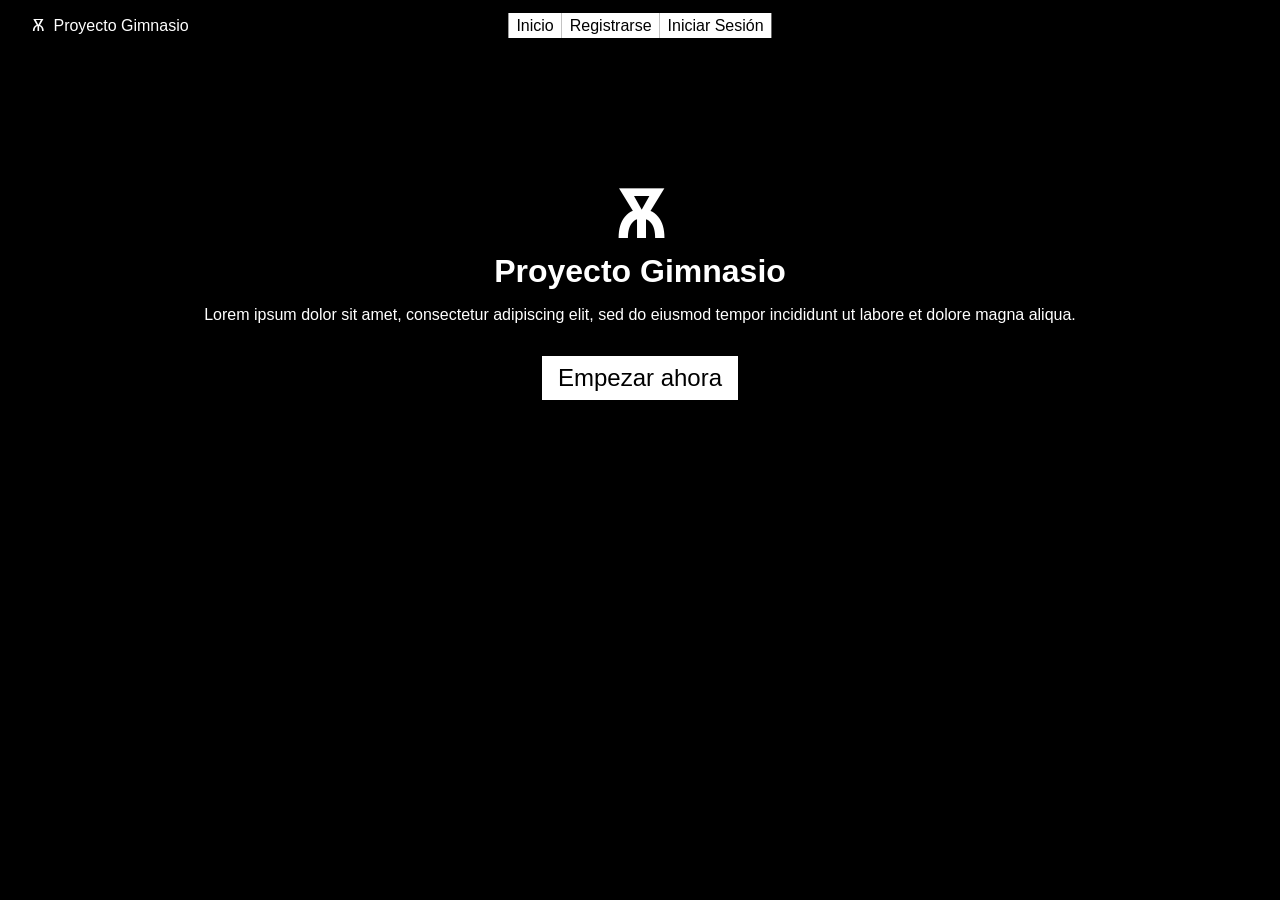
==== index.html @ 581e1941 "commit inicial proyecto base" ====
<!DOCTYPE html>
<html lang="en">
<head>
    <meta charset="UTF-8">
    <meta name="viewport" content="width=device-width, initial-scale=1.0">
    <link rel="stylesheet" href="main-styles.css">
    <title>Inicio</title>
</head>
<body>
    <nav class="navbar">
        <a href="index.html" class="navbar-brand">
            <span class="navbar-icon">Ѫ</span>
            <span class="navbar-text">Proyecto Gimnasio</span>
        </a>
        <ul class="navbar-menu">
            <li><a href="index.html">Inicio</a></li>
            <li><a href="register.html">Registrarse</a></li>
            <li><a href="login.html">Iniciar Sesión</a></li>
        </ul>
    </nav>
    <main class="home-main">
        <div class="home-container">
            <div class="home-brand">
                <h1 class="home-brand-icon">Ѫ</h1>
                <h1 class="home-brand-text">Proyecto Gimnasio</h1>
            </div>
            <p class="home-subtitle">Lorem ipsum dolor sit amet, consectetur 
            adipiscing elit, sed do eiusmod tempor incididunt ut labore et 
            dolore magna aliqua.</p>
            <a href="register.html" class="home-button-start">Empezar ahora</a>
        </div>
    </main>
</body>
</html>
---- main-styles.css ----
* {
    padding: 0;
    margin: 0;
    box-sizing: border-box;
}

body {
    background-color: #000000;
    color: #ffffff;
    font-family: Arial, Helvetica, sans-serif;
    display: flex;
    flex-direction: column;
    height: 100vh;
}

main {
    display: flex;
    justify-content: center;
    align-items: center;
    padding-top: 128px;
}

.navbar {
    font-family: Impact, Haettenschweiler, 'Arial Narrow Bold', sans-serif;
    display: flex;
    justify-content: space-between;
    align-items: center;
    padding: 16px 32px;
}

.navbar-brand {
    text-decoration: none;
}

.navbar-icon {
    color: #ffffff;
    margin-right: 4px;
}

.navbar-text {
    color: #ffffff;
}

.navbar-menu {
    display: flex;
    position: absolute;
    left: 50%;
    transform: translateX(-50%);
    list-style: none;
}

.navbar-menu a,
.home-button-start
{
    background-color: #ffffff;
    color: #000000;
    padding: 4px 8px;
    text-decoration: none;
    transition: color 256ms;
}

.navbar-menu a:hover,
.home-button-start:hover
{
    background-color: #000000;
    color: #ffffff;
}

.home-container {
    display: flex;
    flex-direction: column;
    justify-content: center;
    align-items: center;
}

.home-brand {
    display: flex;
    flex-direction: column;
    align-items: center;
    margin-bottom: 16px;
}

.home-brand-icon {
    font-size: 64px;
}

.home-subtitle {
    text-align: center;
    margin-bottom: 32px;
}

.home-button-start {
    font-family: Impact, Haettenschweiler, 'Arial Narrow Bold', sans-serif;
    font-size: 24px;
    padding: 8px 16px;
}

.auth-form {
    border: 1px solid #ffffff;
    padding: 32px;
    min-width: 512px;
}

.auth-title {
    font-size: 24px;
    text-align: center;
    margin-bottom: 32px;
}

.auth-row {
    font-size: 14px;
    display: flex;
    flex-direction: column;
    margin-bottom: 16px;
}

input {
    font-family: 'Courier New', Courier, monospace;
    background-color: #2c2c2c;
    color: #ffffff;
    padding: 8px;
    outline: none;
    border: 1px solid #2c2c2c;
    transition: border-color 256ms;
    caret-color: #ffffff;
}

input:focus {
    border-color: #ffffff;
}

.login-button {
    background-color: #ffffff;
    color: #000000;
    width: 100%;
    padding: 8px;
    margin-bottom: 8px;
    border: none;
    cursor: pointer;
    transition: background-color 256ms, color 256ms;
}

.login-button:hover {
    background-color: #000000;
    color: #ffffff;
}

.auth-footer {
    text-align: center;
    font-size: 12px;
    color: #8b949e;
}
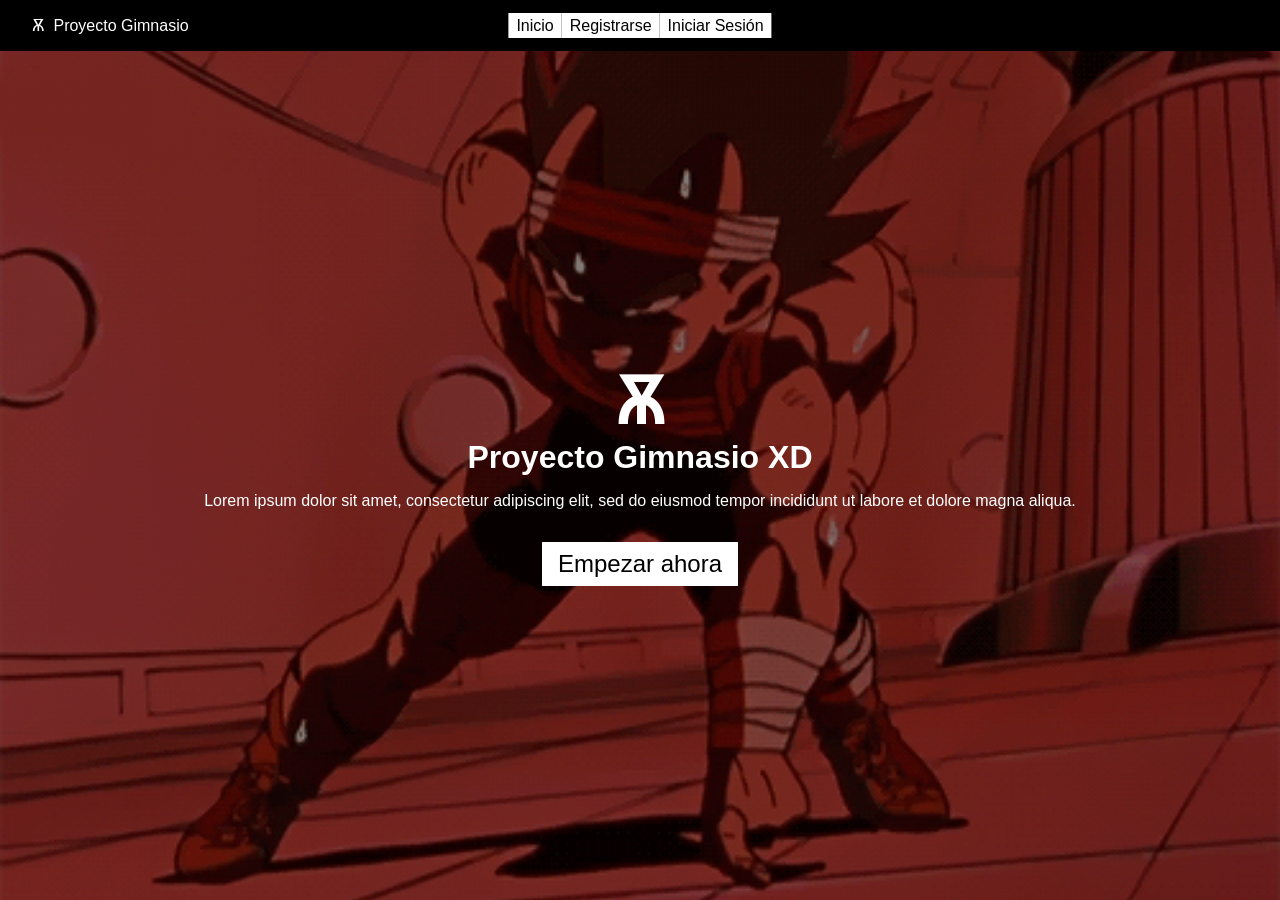
==== commit e7046c67: "feat: imagenes de fondo" ====
--- a/index.html
+++ b/index.html
@@ -19,10 +19,11 @@
         </ul>
     </nav>
     <main class="home-main">
+        <img class="active-background" id="active-background" src="assets/0.gif">
         <div class="home-container">
             <div class="home-brand">
                 <h1 class="home-brand-icon">Ѫ</h1>
-                <h1 class="home-brand-text">Proyecto Gimnasio</h1>
+                <h1 class="home-brand-text">Proyecto Gimnasio XD</h1>
             </div>
             <p class="home-subtitle">Lorem ipsum dolor sit amet, consectetur 
             adipiscing elit, sed do eiusmod tempor incididunt ut labore et 
@@ -30,5 +31,6 @@
             <a href="register.html" class="home-button-start">Empezar ahora</a>
         </div>
     </main>
+    <script src="index.js"></script>
 </body>
 </html>
--- a/main-styles.css
+++ b/main-styles.css
@@ -17,7 +17,24 @@
     display: flex;
     justify-content: center;
     align-items: center;
-    padding-top: 128px;
+    position: relative;
+    flex: 1;
+}
+
+.active-background {
+    position: absolute;
+    top: 0;
+    left: 0;
+    width: 100%;
+    height: 100%;
+    object-fit: cover;
+    z-index: -1;
+    filter: brightness(0.5);
+}
+
+.home-container {
+    position: relative;
+    z-index: 1;
 }
 
 .navbar {
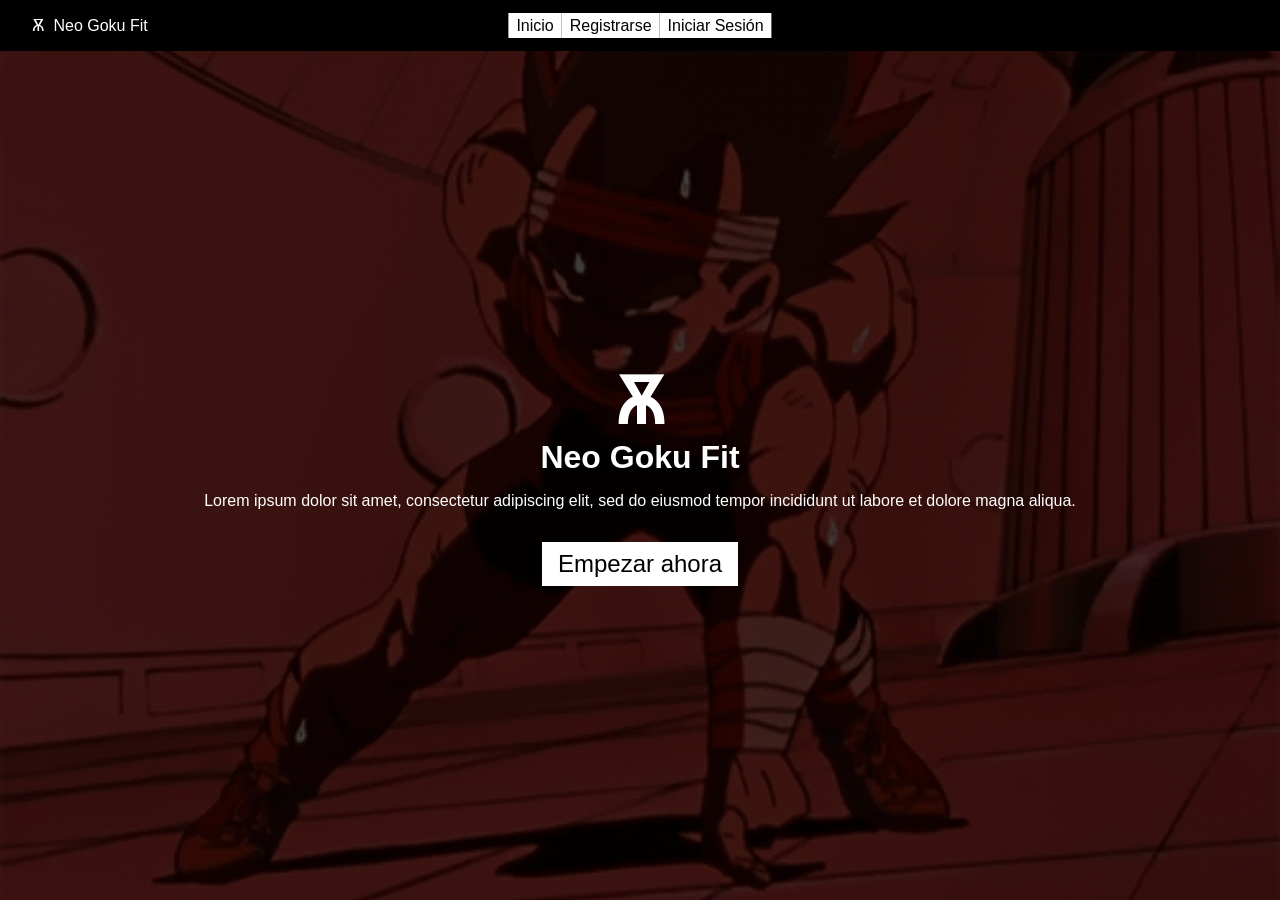
==== commit 95a12413: "fix: cambio de nombre xd" ====
--- a/index.html
+++ b/index.html
@@ -10,7 +10,7 @@
     <nav class="navbar">
         <a href="index.html" class="navbar-brand">
             <span class="navbar-icon">Ѫ</span>
-            <span class="navbar-text">Proyecto Gimnasio</span>
+            <span class="navbar-text">Neo Goku Fit</span>
         </a>
         <ul class="navbar-menu">
             <li><a href="index.html">Inicio</a></li>
@@ -23,7 +23,7 @@
         <div class="home-container">
             <div class="home-brand">
                 <h1 class="home-brand-icon">Ѫ</h1>
-                <h1 class="home-brand-text">Proyecto Gimnasio XD</h1>
+                <h1 class="home-brand-text">Neo Goku Fit</h1>
             </div>
             <p class="home-subtitle">Lorem ipsum dolor sit amet, consectetur 
             adipiscing elit, sed do eiusmod tempor incididunt ut labore et 
--- a/main-styles.css
+++ b/main-styles.css
@@ -29,7 +29,7 @@
     height: 100%;
     object-fit: cover;
     z-index: -1;
-    filter: brightness(0.5);
+    filter: brightness(0.25);
 }
 
 .home-container {
